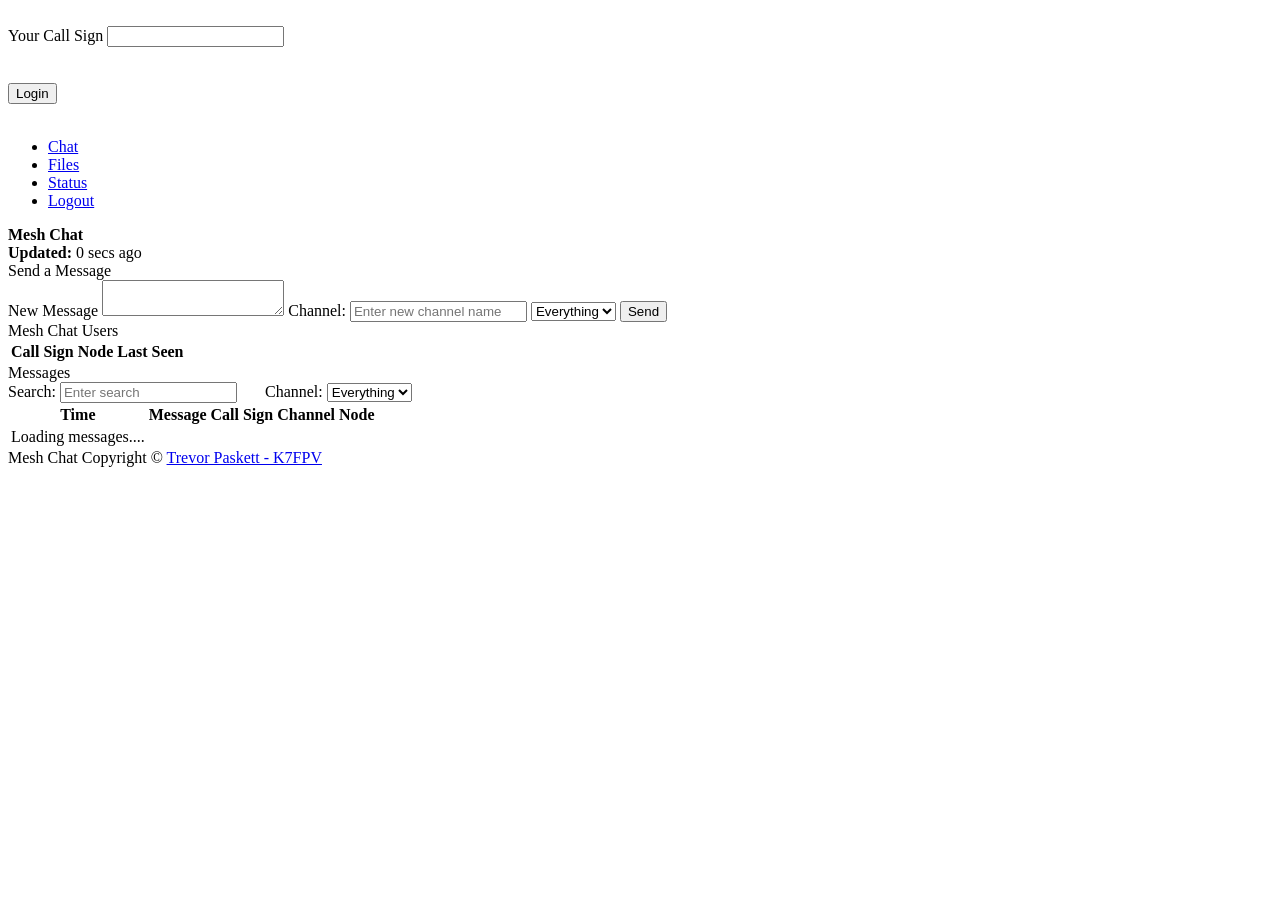
==== src/data/www/meshchat/index.html @ 09560f18 "Hickey merge" ====
<!DOCTYPE html>
<html>
    <head>
        <title>
            Mesh Chat
        </title>
        <meta name="viewport" content="width=device-width, initial-scale=1.0 maximum-scale=1.0, user-scalable=no"/>
        <meta name="robots" content="noindex">
        <link href="skeleton.css" rel="stylesheet"/>
        <link href="style.css" rel="stylesheet"/>
        <meta http-equiv="cache-control" content="max-age=0" />
        <meta http-equiv="cache-control" content="no-cache" />
        <meta http-equiv="expires" content="0" />
        <meta http-equiv="expires" content="Tue, 01 Jan 1980 1:00:00 GMT" />
        <meta http-equiv="pragma" content="no-cache" />
    </head>
    <body class="has-docked-nav">
        <div class="container hidden" id="call-sign-container">
            <form>
                <div class="row">
                    <div class="four columns">
                        &nbsp;
                    </div>
                    <div class="four columns">
                        <label for="call-sign">
                            Your Call Sign
                        </label>
                        <input class="u-full-width" type="text" placeholder="" id="call-sign"/>
                    </div>
                    <div class="four columns">
                        &nbsp;
                    </div>
                </div>
                <div class="row" id="login-row">
                    <div class="four columns">
                        &nbsp;
                    </div>
                    <div class="four columns">
                        <input id="submit-call-sign" class="button-primary" type="submit" value="Login"/>
                    </div>
                    <div class="four columns">
                        &nbsp;
                    </div>
                </div>
            </form>
        </div>
        <div class="container hidden" id="chat-container">
            <div class="navbar-spacer">
            </div>
            <nav class="navbar">
                <div class="container">
                    <ul class="navbar-list">
                        <li class="navbar-item">
                            <a class="navbar-link" href="/meshchat/">
                                Chat
                            </a>
                        </li>
                        <li class="navbar-item">
                            <a class="navbar-link" href="/meshchat/files.html">
                                Files
                            </a>
                        </li>
                        <li class="navbar-item">
                            <a class="navbar-link" href="/meshchat/status.html">
                                Status
                            </a>
                        </li>
                        <li class="navbar-item logout">
                            <a class="navbar-link" href="#" id="logout">
                                Logout
                            </a>
                        </li>
                    </ul>
                </div>
            </nav>
            <div class="row info">
                <div class="tweleve columns center" id="version">
                    <strong>
                        Mesh Chat
                    </strong>
                </div>
            </div>
            <div class="row">
                <div class="six columns center" id="zone">
                </div>
                <div class="six columns center" id="node">
                </div>
            </div>
            <div class="row updated">
                <div class="six columns center" id="callsign">
                </div>
                <div class="six columns center">
                    <span id="last-update">
                    <strong>
                        Updated:
                    </strong>
                    0 secs ago
                    </span>
                    <!-- <div class="pull-right" id="message-expand">&#x25BC;</div> -->
                </div>
            </div>
            <div class="row">
                <div class="tweleve columns">
                    <div id="ohsnap">
                    </div>
                </div>
            </div>
            <div class="row">
                <div class="six columns">
                    <div class="panel send-message-panel" id="message-panel">
                        <div class="panel-header">
                            Send a Message
                        </div>
                        <div class="panel-body" id="message-panel-body">
                            <form>
                                <label for="message" id="new-message-label">
                                    New Message
                                </label>
                                <textarea maxlength="1000" class="u-full-width" placeholder="Enter message here" id="message">
                                </textarea>
                                <label for="send-channel" id="send-channel-label">
                                    Channel:
                                </label>
                                <input type="text" value="" id="new-channel" placeholder="Enter new channel name" class="hidden">
                                <select id="send-channel">
                                    <option value="">
                                        Everything
                                    </option>
                                </select>
                                <button id="submit-message" class="button-primary">
                                    Send
                                </button>
                            </form>
                        </div>
                    </div>
                </div>
                <div class="six columns">
                    <div class="panel users-panel" id="users-panel">
                        <div class="panel-header">
                            Mesh Chat Users<span class="pull-right" id="users-count"></span>
                        </div>
                        <div class="panel-body users-panel-body" id="users-panel-body">
                            <table class="u-full-width remote" id="remote-users">
                                <thead>
                                    <tr>
                                        <th>
                                            Call Sign
                                        </th>
                                        <th>
                                            Node
                                        </th>
                                        <th>
                                            Last Seen
                                        </th>
                                    </tr>
                                </thead>
                                <tbody id="users-table">
                                </tbody>
                            </table>
                        </div>
                    </div>
                </div>
            </div>
            <div class="row">
                <div class="tweleve columns">
                    <div class="panel">
                        <div class="panel-header">
                            Messages
                            <div class="pull-right">
                                <span id="search-span">Search:
                                <input type="text" value="" id="search" placeholder="Enter search">
                                &nbsp;
                                &nbsp;
                                &nbsp;
                                </span>
                                Channel:
                                <select id="channels">
                                    <option value="" selected>
                                        Everything
                                    </option>
                                </select>
                            </div>
                        </div>
                        <div class="panel-body">
                            <table class="u-full-width message" id="message-parent-table">
                                <thead id="message-header">
                                    <tr>
                                        <th>
                                            Time
                                        </th>
                                        <th>
                                            Message
                                        </th>
                                        <th>
                                            Call Sign
                                        </th>
                                        <th class="col_channel">
                                            Channel
                                        </th>
                                        <th class="col_node">
                                            Node
                                        </th>
                                    </tr>
                                </thead>
                                <!--
                                <colgroup>
                                    <col style="width:10%">
                                    <col style="width:45%">
                                    <col style="width:15%">
                                    <col style="width:15%">
                                    <col style="width:15%">
                                </colgroup>
                            -->
                                <tbody id="message-table">
                                    <tr><td>Loading messages....</td></tr>
                                </tbody>
                            </table>
                        </div>
                    </div>
                </div>
            </div>
            <div class="row">
                <div class="tweleve columns center">
                    <div id="copyright">
                        Mesh Chat Copyright &copy;
                        <a href="http://www.trevorsbench.com">
                            Trevor Paskett - K7FPV
                        </a>
                    </div>
                </div>
            </div>
        </div>
        <script src="jquery-2.2.0.min.js">
        </script>
        <script src="ohsnap.js">
        </script>
        <script src="js.cookie.js">
        </script>
        <script src="md5.js">
        </script>
        <script src="shared.js">
        </script>
        <script src="messages.js">
        </script>
        <script src="chat.js">
        </script>
    </body>
</html>
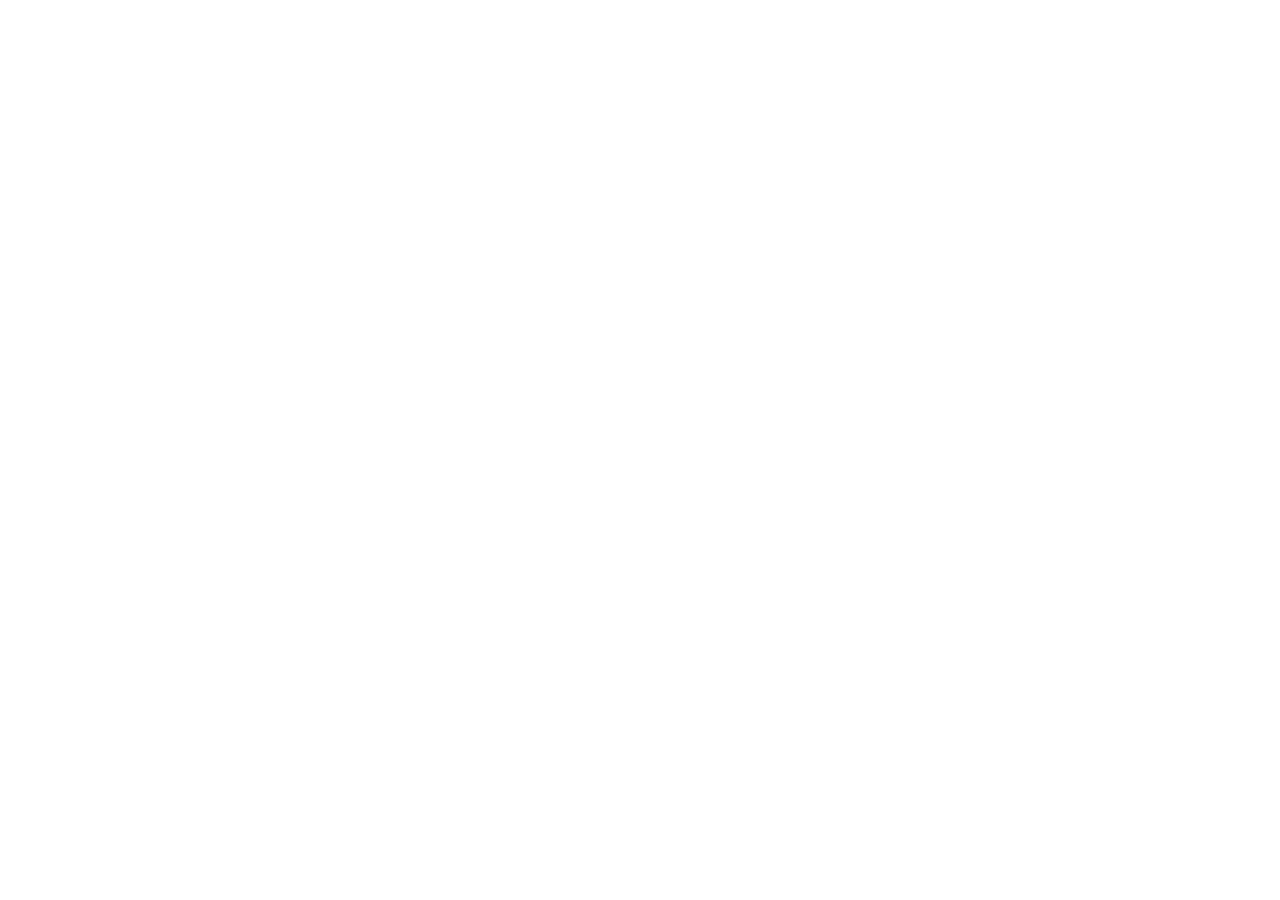
==== commit 9c2c1dc1: "Update MeshChat UI to modern bubble design and version 2.19" ====
--- a/src/data/www/meshchat/index.html
+++ b/src/data/www/meshchat/index.html
@@ -1,248 +1,184 @@
-<!DOCTYPE html>
+<!doctype html>
 <html>
-    <head>
-        <title>
-            Mesh Chat
-        </title>
-        <meta name="viewport" content="width=device-width, initial-scale=1.0 maximum-scale=1.0, user-scalable=no"/>
-        <meta name="robots" content="noindex">
-        <link href="skeleton.css" rel="stylesheet"/>
-        <link href="style.css" rel="stylesheet"/>
-        <meta http-equiv="cache-control" content="max-age=0" />
-        <meta http-equiv="cache-control" content="no-cache" />
-        <meta http-equiv="expires" content="0" />
-        <meta http-equiv="expires" content="Tue, 01 Jan 1980 1:00:00 GMT" />
-        <meta http-equiv="pragma" content="no-cache" />
-    </head>
-    <body class="has-docked-nav">
-        <div class="container hidden" id="call-sign-container">
-            <form>
-                <div class="row">
-                    <div class="four columns">
-                        &nbsp;
-                    </div>
-                    <div class="four columns">
-                        <label for="call-sign">
-                            Your Call Sign
-                        </label>
-                        <input class="u-full-width" type="text" placeholder="" id="call-sign"/>
-                    </div>
-                    <div class="four columns">
-                        &nbsp;
-                    </div>
+  <head>
+    <title>Mesh Chat</title>
+    <meta
+      name="viewport"
+      content="width=device-width, initial-scale=1.0 maximum-scale=1.0, user-scalable=no"
+    />
+    <meta name="robots" content="noindex" />
+    <link href="skeleton.css" rel="stylesheet" />
+    <link href="style.css" rel="stylesheet" />
+    <meta http-equiv="cache-control" content="max-age=0" />
+    <meta http-equiv="cache-control" content="no-cache" />
+    <meta http-equiv="expires" content="0" />
+    <meta http-equiv="expires" content="Tue, 01 Jan 1980 1:00:00 GMT" />
+    <meta http-equiv="pragma" content="no-cache" />
+  </head>
+  <body class="has-docked-nav">
+    <div id="call-sign-container" class="hidden">
+      <div class="login-card">
+        <h3>MeshChat Login</h3>
+        <form>
+          <label for="call-sign">Your Call Sign</label>
+          <input
+            class="u-full-width"
+            type="text"
+            placeholder="Enter Call Sign"
+            id="call-sign"
+          />
+          <input
+            id="submit-call-sign"
+            class="button-primary u-full-width"
+            type="submit"
+            value="Login"
+          />
+        </form>
+      </div>
+    </div>
+    <div class="container hidden" id="chat-container">
+      <div class="navbar-spacer"></div>
+
+      <nav class="navbar">
+        <div class="container">
+          <ul class="navbar-list">
+            <li class="navbar-item">
+              <a
+                class="navbar-link branding-link"
+                href="https://github.com/kn6plv/meshchat"
+                ><strong>MeshChat</strong></a
+              >
+            </li>
+            <li class="navbar-item">
+              <a class="navbar-link" href="/meshchat/"> Chat </a>
+            </li>
+            <li class="navbar-item">
+              <a class="navbar-link" href="/meshchat/files.html"> Files </a>
+            </li>
+            <li class="navbar-item">
+              <a class="navbar-link" href="/meshchat/status.html"> Status </a>
+            </li>
+            <li class="navbar-item logout">
+              <a class="navbar-link" href="#" id="logout"> Logout </a>
+            </li>
+          </ul>
+        </div>
+      </nav>
+      <!-- <div class="header-info-wrapper">
+        <div class="header-info-block">
+          <div id="zone"></div>
+        </div>
+        <div class="header-info-block">
+          <div id="node"></div>
+        </div>
+        Hidden for JS compatibility
+        <div id="callsign" style="display: none"></div>
+      </div> -->
+
+      <div class="row">
+        <div class="tweleve columns">
+          <div id="ohsnap"></div>
+        </div>
+      </div>
+      <div class="chat-app-wrapper">
+        <div class="chat-sidebar">
+          <div class="panel users-panel" id="users-panel">
+            <div class="panel-header">
+              Mesh Chat Users<span class="pull-right" id="users-count"></span>
+            </div>
+            <div class="panel-body users-panel-body" id="users-panel-body">
+              <div id="users-table" class="modern-user-list">
+                <!-- User items will be rendered here by chat.js -->
+              </div>
+            </div>
+          </div>
+        </div>
+
+        <div class="chat-main">
+          <div class="panel chat-messages-panel">
+            <div class="panel-header">
+              <div>
+                Messages
+                <small
+                  id="last-update"
+                  style="font-weight: normal; opacity: 0.8"
+                ></small>
+              </div>
+              <div class="pull-right">
+                <span id="search-span"
+                  >Search:
+                  <input
+                    type="text"
+                    value=""
+                    id="search"
+                    placeholder="Enter search"
+                  />
+                  &nbsp;&nbsp;&nbsp;
+                </span>
+                Channel:
+                <select id="channels">
+                  <option value="" selected>Everything</option>
+                </select>
+              </div>
+            </div>
+            <div
+              class="panel-body messages-scroll-area"
+              id="messages-scroll-area"
+            >
+              <div id="message-table" class="chat-container">
+                <!-- Messages will be rendered as bubbles here by messages.js -->
+                <div class="loading-messages">Loading messages....</div>
+              </div>
+            </div>
+          </div>
+
+          <div class="panel send-message-panel" id="message-panel">
+            <div class="panel-body" id="message-panel-body">
+              <form class="send-message-form">
+                <textarea
+                  maxlength="1000"
+                  class="u-full-width"
+                  placeholder="Type a message (Enter to send, Shift+Enter for new line)"
+                  id="message"
+                ></textarea>
+
+                <div class="send-controls">
+                  <div class="channel-selector">
+                    <select id="send-channel">
+                      <option value="">Everything</option>
+                    </select>
+                    <input
+                      type="text"
+                      value=""
+                      id="new-channel"
+                      placeholder="New channel"
+                      class="hidden"
+                    />
+                  </div>
+                  <button id="submit-message" class="button-primary send-btn">
+                    Send
+                  </button>
                 </div>
-                <div class="row" id="login-row">
-                    <div class="four columns">
-                        &nbsp;
-                    </div>
-                    <div class="four columns">
-                        <input id="submit-call-sign" class="button-primary" type="submit" value="Login"/>
-                    </div>
-                    <div class="four columns">
-                        &nbsp;
-                    </div>
-                </div>
-            </form>
+              </form>
+            </div>
+          </div>
         </div>
-        <div class="container hidden" id="chat-container">
-            <div class="navbar-spacer">
-            </div>
-            <nav class="navbar">
-                <div class="container">
-                    <ul class="navbar-list">
-                        <li class="navbar-item">
-                            <a class="navbar-link" href="/meshchat/">
-                                Chat
-                            </a>
-                        </li>
-                        <li class="navbar-item">
-                            <a class="navbar-link" href="/meshchat/files.html">
-                                Files
-                            </a>
-                        </li>
-                        <li class="navbar-item">
-                            <a class="navbar-link" href="/meshchat/status.html">
-                                Status
-                            </a>
-                        </li>
-                        <li class="navbar-item logout">
-                            <a class="navbar-link" href="#" id="logout">
-                                Logout
-                            </a>
-                        </li>
-                    </ul>
-                </div>
-            </nav>
-            <div class="row info">
-                <div class="tweleve columns center" id="version">
-                    <strong>
-                        Mesh Chat
-                    </strong>
-                </div>
-            </div>
-            <div class="row">
-                <div class="six columns center" id="zone">
-                </div>
-                <div class="six columns center" id="node">
-                </div>
-            </div>
-            <div class="row updated">
-                <div class="six columns center" id="callsign">
-                </div>
-                <div class="six columns center">
-                    <span id="last-update">
-                    <strong>
-                        Updated:
-                    </strong>
-                    0 secs ago
-                    </span>
-                    <!-- <div class="pull-right" id="message-expand">&#x25BC;</div> -->
-                </div>
-            </div>
-            <div class="row">
-                <div class="tweleve columns">
-                    <div id="ohsnap">
-                    </div>
-                </div>
-            </div>
-            <div class="row">
-                <div class="six columns">
-                    <div class="panel send-message-panel" id="message-panel">
-                        <div class="panel-header">
-                            Send a Message
-                        </div>
-                        <div class="panel-body" id="message-panel-body">
-                            <form>
-                                <label for="message" id="new-message-label">
-                                    New Message
-                                </label>
-                                <textarea maxlength="1000" class="u-full-width" placeholder="Enter message here" id="message">
-                                </textarea>
-                                <label for="send-channel" id="send-channel-label">
-                                    Channel:
-                                </label>
-                                <input type="text" value="" id="new-channel" placeholder="Enter new channel name" class="hidden">
-                                <select id="send-channel">
-                                    <option value="">
-                                        Everything
-                                    </option>
-                                </select>
-                                <button id="submit-message" class="button-primary">
-                                    Send
-                                </button>
-                            </form>
-                        </div>
-                    </div>
-                </div>
-                <div class="six columns">
-                    <div class="panel users-panel" id="users-panel">
-                        <div class="panel-header">
-                            Mesh Chat Users<span class="pull-right" id="users-count"></span>
-                        </div>
-                        <div class="panel-body users-panel-body" id="users-panel-body">
-                            <table class="u-full-width remote" id="remote-users">
-                                <thead>
-                                    <tr>
-                                        <th>
-                                            Call Sign
-                                        </th>
-                                        <th>
-                                            Node
-                                        </th>
-                                        <th>
-                                            Last Seen
-                                        </th>
-                                    </tr>
-                                </thead>
-                                <tbody id="users-table">
-                                </tbody>
-                            </table>
-                        </div>
-                    </div>
-                </div>
-            </div>
-            <div class="row">
-                <div class="tweleve columns">
-                    <div class="panel">
-                        <div class="panel-header">
-                            Messages
-                            <div class="pull-right">
-                                <span id="search-span">Search:
-                                <input type="text" value="" id="search" placeholder="Enter search">
-                                &nbsp;
-                                &nbsp;
-                                &nbsp;
-                                </span>
-                                Channel:
-                                <select id="channels">
-                                    <option value="" selected>
-                                        Everything
-                                    </option>
-                                </select>
-                            </div>
-                        </div>
-                        <div class="panel-body">
-                            <table class="u-full-width message" id="message-parent-table">
-                                <thead id="message-header">
-                                    <tr>
-                                        <th>
-                                            Time
-                                        </th>
-                                        <th>
-                                            Message
-                                        </th>
-                                        <th>
-                                            Call Sign
-                                        </th>
-                                        <th class="col_channel">
-                                            Channel
-                                        </th>
-                                        <th class="col_node">
-                                            Node
-                                        </th>
-                                    </tr>
-                                </thead>
-                                <!--
-                                <colgroup>
-                                    <col style="width:10%">
-                                    <col style="width:45%">
-                                    <col style="width:15%">
-                                    <col style="width:15%">
-                                    <col style="width:15%">
-                                </colgroup>
-                            -->
-                                <tbody id="message-table">
-                                    <tr><td>Loading messages....</td></tr>
-                                </tbody>
-                            </table>
-                        </div>
-                    </div>
-                </div>
-            </div>
-            <div class="row">
-                <div class="tweleve columns center">
-                    <div id="copyright">
-                        Mesh Chat Copyright &copy;
-                        <a href="http://www.trevorsbench.com">
-                            Trevor Paskett - K7FPV
-                        </a>
-                    </div>
-                </div>
-            </div>
+      </div>
+      <div class="row">
+        <div class="tweleve columns center">
+          <div id="copyright">
+            Mesh Chat Copyright &copy;
+            <a href="http://www.trevorsbench.com"> Trevor Paskett - K7FPV </a>
+          </div>
         </div>
-        <script src="jquery-2.2.0.min.js">
-        </script>
-        <script src="ohsnap.js">
-        </script>
-        <script src="js.cookie.js">
-        </script>
-        <script src="md5.js">
-        </script>
-        <script src="shared.js">
-        </script>
-        <script src="messages.js">
-        </script>
-        <script src="chat.js">
-        </script>
-    </body>
+      </div>
+    </div>
+    <script src="jquery-2.2.0.min.js"></script>
+    <script src="sweetalert2.all.min.js"></script>
+    <script src="js.cookie.js"></script>
+    <script src="md5.js"></script>
+    <script src="shared.js"></script>
+    <script src="messages.js"></script>
+    <script src="chat.js"></script>
+  </body>
 </html>
--- a/src/data/www/meshchat/style.css
+++ b/src/data/www/meshchat/style.css
@@ -0,0 +1,921 @@
+html {
+  font-size: 100% !important;
+}
+
+body {
+  font-family: Inter, -apple-system, BlinkMacSystemFont, "Segoe UI", Roboto, "Helvetica Neue", Arial, sans-serif;
+  margin: 0;
+}
+
+#call-sign-container {
+  position: fixed;
+  top: 0;
+  left: 0;
+  width: 100%;
+  height: 100%;
+  background-color: #f4f7f9;
+  display: flex !important;
+  align-items: center;
+  justify-content: center;
+  z-index: 1000;
+}
+
+#call-sign-container.hidden {
+  display: none !important;
+}
+
+.login-card {
+  background: white;
+  padding: 40px;
+  border-radius: 12px;
+  box-shadow: 0 10px 25px rgba(0, 0, 0, 0.05);
+  width: 100%;
+  max-width: 400px;
+  text-align: center;
+}
+
+.login-card h3 {
+  margin-bottom: 25px;
+  color: #337ab7;
+  font-size: 2.8rem;
+  font-weight: 600;
+}
+
+.login-card label {
+  text-align: left;
+  display: block;
+  margin-bottom: 8px;
+  font-weight: 600;
+  color: #667781;
+}
+
+.login-card input[type="text"] {
+  height: 45px;
+  border-radius: 8px;
+  border: 1px solid #ddd;
+  padding: 10px 15px;
+  margin-bottom: 20px;
+  transition: border-color 0.2s;
+}
+
+.login-card input[type="text"]:focus {
+  border-color: #33c3f0;
+  outline: none;
+}
+
+.login-card .button-primary {
+  height: 45px;
+  line-height: 45px;
+  font-weight: 700;
+  letter-spacing: 0.1rem;
+  background-color: #337ab7;
+  border-color: #337ab7;
+  transition: background-color 0.2s;
+}
+
+.login-card .button-primary:hover {
+  background-color: #285e8e;
+  border-color: #285e8e;
+}
+
+#call-sign {
+  text-transform: uppercase;
+}
+
+#copyright {
+  font-size: 0.5em;
+  margin-top: 10px;
+}
+
+.pull-right {
+  display: flex;
+  align-items: center;
+  justify-content: flex-end;
+  gap: 10px;
+}
+
+.alert {
+  padding: 15px;
+  margin-bottom: 20px;
+  border: 1px solid #eed3d7;
+  border-radius: 4px;
+}
+
+.alert-red {
+  color: white;
+  background-color: #da4453;
+}
+
+.alert-green {
+  color: white;
+  background-color: #37bc9b;
+}
+
+.alert-blue {
+  color: white;
+  background-color: #4a89dc;
+}
+
+.alert-yellow {
+  color: white;
+  background-color: #f6bb42;
+}
+
+.alert-orange {
+  color: white;
+  background-color: #e9573f;
+}
+
+td:first-child {
+  white-space: nowrap;
+}
+
+.hidden {
+  display: none;
+}
+
+.navbar {
+  border-top-width: 0;
+  border-bottom: 1px solid #eee;
+}
+
+.navbar,
+.navbar-spacer {
+  display: block;
+  width: 100%;
+  height: 6.5rem;
+  background: #fff;
+  z-index: 99;
+  margin-bottom: 0px;
+}
+
+.navbar-spacer {
+  display: none;
+}
+
+.navbar > .container {
+  width: 100%;
+  padding: 0px;
+}
+
+.navbar > .chat-sidebar {
+  width: 300px;
+  flex-shrink: 0;
+}
+
+.navbar-list {
+  list-style: none;
+  margin-bottom: 0;
+}
+
+.navbar-item {
+  position: relative;
+  float: left;
+  margin-bottom: 0;
+}
+
+.navbar-link {
+  text-transform: uppercase;
+  font-size: 15px; /* Increased from 13px */
+  margin-right: 25px;
+  text-decoration: none;
+  line-height: 6.5rem;
+  color: #333;
+  transition: color 0.2s, opacity 0.2s;
+}
+
+.navbar-link:hover {
+  color: #33c3f0;
+}
+
+.logout .navbar-link {
+  margin-right: 0 !important;
+  color: #da4453 !important; /* Premium red color */
+  font-weight: 700 !important;
+}
+
+.logout .navbar-link:hover {
+  opacity: 0.8;
+  color: #da4453 !important;
+}
+
+.navbar-link.active {
+  color: #33c3f0;
+}
+
+.branding-link {
+  font-size: 18px !important;
+  text-transform: none !important;
+  color: #337ab7 !important;
+  margin-right: 40px !important;
+}
+
+.has-docked-nav .navbar {
+  position: fixed;
+  top: 0;
+  left: 0;
+}
+
+.has-docked-nav .navbar-spacer {
+  display: block;
+}
+
+/* Re-overiding the width 100% declaration to match size of % based container */
+
+.container {
+  width: 60% !important;
+  max-width: 60% !important;
+}
+
+.has-docked-nav .navbar > .container {
+  width: 60% !important;
+}
+
+.grey-background {
+  background-color: grey;
+}
+
+progress {
+  color: #337ab7;
+  width: 100%;
+}
+
+#message {
+  min-height: 65px;
+  font-size: 0.8em;
+}
+
+#message-parent-table {
+  table-layout: fixed;
+  width: 100%;
+}
+
+video {
+  width: 100% !important;
+  height: auto !important;
+}
+
+body {
+  font-size: 1.2em;
+}
+
+th,
+td {
+  padding-top: 5px;
+  padding-bottom: 5px;
+  padding-right: 0px;
+}
+
+table {
+  border-collapse: collapse;
+}
+
+table td {
+  word-wrap: break-word;
+  overflow-wrap: break-word;
+}
+
+textarea:focus {
+  border: 1px solid #337ab7;
+}
+
+textarea {
+  resize: none;
+}
+
+button.button-primary:hover {
+  background-color: #337ab7;
+  border-color: #337ab7;
+}
+
+.button,
+button,
+input[type="submit"],
+input[type="reset"],
+input[type="button"] {
+  line-height: 1;
+}
+
+.center {
+  text-align: center;
+}
+
+.right {
+  text-align: right;
+}
+
+.info {
+  margin-top: 5px;
+}
+
+.updated {
+  margin-bottom: 5px;
+}
+
+#send-channel-label {
+  display: inline;
+}
+
+#send-channel {
+  margin-right: 10px;
+  max-width: 250px;
+}
+
+#channels {
+  margin: 0;
+  max-width: 250px;
+}
+
+#search {
+  margin: 0;
+  width: 200px;
+}
+
+.panel {
+  border-color: #337ab7;
+  box-shadow: none;
+  border: 1px solid #337ab7;
+  border-radius: 5px;
+  margin-bottom: 20px;
+}
+
+.panel-header {
+  background-image: linear-gradient(to bottom, #337ab7 0, #2e6da4 100%);
+  color: #fff;
+  font-size: 18px;
+  padding: 10px;
+  display: flex;
+  align-items: center;
+  justify-content: space-between;
+}
+
+.panel-body {
+  padding: 15px;
+  padding-top: 0px;
+}
+
+.file-panel {
+  height: 110px;
+}
+
+#files-parent-table {
+  table-layout: fixed;
+}
+
+button.button-primary {
+  background-color: #337ab7;
+  border-color: #337ab7;
+}
+
+button,
+.button {
+  margin-bottom: 0px;
+}
+
+input[type="submit"].button-primary {
+  background-color: #337ab7;
+  border-color: #337ab7;
+}
+
+input[type="submit"].button-primary:hover {
+  background-color: #337ab7;
+  border-color: #337ab7;
+}
+
+a {
+  color: #337ab7;
+}
+
+select {
+  height: 35px;
+}
+
+.users-panel {
+  min-height: 220px;
+  overflow: hidden;
+}
+
+.send-message-panel {
+  min-height: 220px;
+}
+
+.users-panel-body {
+  overflow-y: auto;
+  max-height: 160px;
+}
+
+#new-message-label {
+  margin-top: 5px;
+}
+
+textarea {
+  margin-bottom: 10px;
+}
+
+form {
+  margin-bottom: 0px;
+}
+
+.loading {
+  border: 4px solid #fff;
+  border-top-color: transparent;
+  border-left-color: transparent;
+  width: 20px;
+  height: 20px;
+  /* opacity: 0.8; */
+  border-radius: 50%;
+  animation: loading 0.7s infinite linear;
+  -webkit-animation: loading 0.7s infinite linear;
+}
+
+.message-panel-collapse {
+  height: inherit;
+}
+
+.message-panel-body-collapse {
+  display: none;
+}
+
+.users-panel-collapse {
+  height: inherit;
+}
+
+.users-panel-body-collapse {
+  display: none;
+}
+
+#users-expand {
+  cursor: pointer;
+}
+
+#message-expand {
+  cursor: pointer;
+}
+
+/* Message column widths removed as we are no longer using a table for messages */
+
+.message td {
+  word-wrap: break-word;
+}
+.message td {
+  word-wrap: break-word;
+}
+
+@media (max-width: 1000px) {
+  .users-panel {
+    height: 260px;
+  }
+
+  .send-message-panel {
+    height: 260px;
+  }
+
+  .users-panel-body {
+    max-height: 200px;
+  }
+
+  .delete-button {
+    display: none;
+  }
+}
+
+@media (max-width: 820px) {
+  .has-docked-nav .navbar > .container,
+  .container {
+    width: 100%;
+    padding: 0 10px;
+  }
+  .logout .navbar-link {
+    margin-right: 0;
+  }
+  th,
+  td {
+    padding-right: 10px;
+    padding-left: 10px;
+  }
+}
+@media (max-width: 767px) {
+  th,
+  td {
+    padding-right: 4px;
+    padding-left: 4px;
+  }
+
+  th.col_node,
+  td.col_node,
+  th.col_channel,
+  td.col_channel,
+  th.col_time,
+  td.col_time {
+    display: none;
+    width: 0;
+    height: 0;
+    opacity: 0;
+    visibility: collapse;
+  }
+
+  .message td:nth-child(1),
+  .message th:nth-child(1) {
+    width: 20%;
+  }
+  .message td:nth-child(2),
+  .message th:nth-child(2) {
+    width: 55%;
+  }
+  .message td:nth-child(3),
+  .message th:nth-child(3) {
+    width: 25%;
+  }
+  .message td:nth-child(4),
+  .message th:nth-child(4) {
+    width: 0%;
+  }
+
+  body {
+    font-size: 1.3em;
+  }
+
+  .users-panel {
+    height: 260px;
+  }
+
+  .users-panel-body {
+    max-height: 200px;
+  }
+
+  .send-message-panel {
+    height: 260px;
+  }
+}
+
+@media (max-width: 600px) {
+  #search-span {
+    display: none;
+  }
+
+  #files-parent-table {
+    font-size: 1em;
+  }
+
+  #files-parent-table td:first-child {
+    width: 80%;
+  }
+}
+
+@media (max-width: 460px) {
+  #files-parent-table {
+    table-layout: auto;
+    font-size: 1em;
+  }
+}
+
+@media (min-width: 400px) {
+  th,
+  td {
+    padding-top: 5px;
+    padding-right: 15px;
+  }
+
+  body {
+    font-size: 1.5em;
+  }
+  .logout {
+    float: right;
+  }
+  .navbar-link {
+    font-size: 13px;
+    text-transform: uppercase;
+    font-weight: 600;
+    letter-spacing: 0.2rem;
+    margin-right: 35px;
+    text-decoration: none;
+    line-height: 6.5rem;
+    color: #222;
+  }
+  .last-updated {
+    /*float: right;*/
+    margin-top: 12px;
+  }
+}
+
+.col_time {
+  width: 70px;
+  max-width: 70px;
+}
+
+@keyframes loading {
+  from {
+    transform: rotate(0deg);
+  }
+  to {
+    transform: rotate(360deg);
+  }
+}
+@-webkit-keyframes loading {
+  from {
+    -webkit-transform: rotate(0deg);
+  }
+  to {
+    -webkit-transform: rotate(360deg);
+  }
+}
+
+/* WhatsApp Redesign Layout Classes */
+.chat-app-wrapper {
+  display: flex;
+  flex-direction: row;
+  height: calc(100vh - 180px);
+  margin-top: 20px;
+  gap: 15px;
+}
+
+.chat-sidebar {
+  flex: 0 0 300px;
+  display: flex;
+  flex-direction: column;
+}
+
+.chat-sidebar .users-panel {
+  flex-grow: 1;
+  display: flex;
+  flex-direction: column;
+  margin-bottom: 0;
+  min-height: 0;
+}
+
+.chat-sidebar .panel-body.users-panel-body {
+  flex-grow: 1;
+  max-height: none;
+  overflow-y: auto;
+}
+
+.chat-main {
+  flex: 1;
+  display: flex;
+  flex-direction: column;
+  justify-content: center;
+  gap: 10px;
+  min-width: 0; /* allows children flex items to shrink */
+}
+
+.chat-messages-panel {
+  flex-grow: 1;
+  display: flex;
+  flex-direction: column;
+  margin-bottom: 0;
+  min-height: 0;
+}
+
+.messages-scroll-area {
+  flex-grow: 1;
+  overflow-y: auto;
+  padding: 20px;
+  height: 100%;
+}
+
+/* Bubble Container Styles */
+.chat-container {
+  display: flex;
+  flex-direction: column;
+  gap: 12px;
+}
+
+.bubble-wrapper {
+  display: flex;
+  width: 100%;
+}
+
+.bubble-sent {
+  justify-content: flex-end;
+}
+
+.bubble-received {
+  justify-content: flex-start;
+}
+
+.message-bubble {
+  max-width: 60%;
+  padding: 10px 15px;
+  border-radius: 18px; /* Softer rounding */
+  position: relative;
+  box-shadow: 0 1px 2px rgba(0,0,0,0.1);
+  display: flex;
+  flex-direction: column;
+  font-size: 1rem; /* Normal size */
+  line-height: 1.5;
+}
+
+.bubble-sent .message-bubble {
+  background-color: #dcf8c6; /* WhatsApp sent green */
+  border-top-right-radius: 0;
+  margin-right: 5px;
+}
+
+.bubble-received .message-bubble {
+  background-color: #f0f2f5; /* Light gray for received messages */
+  border-top-left-radius: 0;
+  margin-left: 5px;
+}
+
+.bubble-info {
+  display: flex;
+  flex-wrap: wrap;
+  align-items: baseline;
+  gap: 6px;
+  margin-bottom: 4px;
+}
+
+.bubble-callsign {
+  font-weight: bold;
+  font-size: 0.85em;
+  color: #075e54;
+}
+
+.bubble-meta {
+  font-size: 0.75em;
+  color: #667781;
+}
+
+.bubble-content {
+  color: #111b21;
+  word-wrap: break-word;
+  padding-bottom: 12px; /* space for timestamp */
+}
+
+.bubble-timestamp {
+  position: absolute;
+  bottom: 4px;
+  right: 8px;
+  font-size: 0.7em;
+  color: #667781;
+}
+
+/* Modern User List Styles */
+.modern-user-list {
+  display: flex;
+  flex-direction: column;
+}
+
+.user-item {
+  display: flex;
+  justify-content: space-between;
+  align-items: center;
+  padding: 12px 18px;
+  border-bottom: 1px solid #f0f2f5;
+  transition: background-color 0.2s;
+  font-size: 1rem; /* Normal size */
+}
+
+.user-item:hover {
+  background-color: #f9fafb;
+}
+
+.user-item.inactive {
+  opacity: 0.7;
+}
+
+.user-main {
+  display: flex;
+  flex-direction: column;
+}
+
+.user-callsign {
+  font-weight: bold;
+  color: #111b21;
+  font-size: 1em;
+}
+
+.user-node {
+  font-size: 0.8em;
+  color: #667781;
+  margin-top: 2px;
+}
+
+.user-node-link {
+  text-decoration: none;
+  color: #337ab7;
+}
+
+.user-node-link:hover {
+  text-decoration: underline;
+}
+
+.user-activity {
+  font-size: 0.8rem;
+  font-weight: 600;
+  color: #8696a0;
+  text-align: right;
+  min-width: 80px;
+}
+
+/* Remove old remote table styles if present */
+table.remote {
+  display: none;
+}
+
+
+.chat-main .send-message-panel {
+  min-height: auto;
+  margin-bottom: 0;
+}
+
+.send-message-form {
+  display: flex;
+  flex-direction: row;
+  align-items: center;
+  gap: 10px;
+  margin-top: 10px;
+}
+
+.send-message-form textarea {
+  flex-grow: 1;
+  margin-bottom: 0;
+  min-height: 75px;   /* Match the combined height of selector + send btn */
+  height: 75px;
+  max-height: 100px;
+  padding: 12px;
+  border-radius: 8px; /* Softer, WhatsApp-like radius */
+  border: none;
+  background-color: #f0f2f5; /* Light gray background to separate from panel */
+  resize: none;
+}
+
+.send-message-form textarea:focus {
+  border: none;
+  background-color: #ffffff;
+  outline: 1px solid #33C3F0; /* Soft focus ring */
+}
+
+.send-controls {
+  display: flex;
+  flex-direction: column;
+  align-items: stretch;
+  gap: 5px;
+  width: 120px;
+}
+
+.channel-selector {
+  display: flex;
+  flex-direction: column;
+  width: 100%;
+}
+
+.channel-selector select,
+.channel-selector input {
+  width: 100%;
+  margin-bottom: 0;
+}
+
+.send-btn {
+  width: 100%;
+  margin-bottom: 0 !important;
+  font-weight: 700 !important;
+}
+
+#message-table tr {
+  border-bottom: 1px solid #ebebeb;
+}
+
+@media (max-width: 820px) {
+  .chat-app-wrapper {
+    flex-direction: column;
+    height: auto;
+  }
+  .chat-sidebar {
+    flex: auto;
+  }
+  .chat-sidebar .users-panel {
+    height: 250px;
+  }
+  .chat-main {
+    flex: auto;
+  }
+  .messages-scroll-area {
+    height: 400px;
+  }
+}
+/* SweetAlert2 Softer Customization */
+.swal2-popup {
+  border-radius: 20px !important;
+  font-family: inherit !important;
+  padding: 2em !important;
+}
+
+.swal2-title {
+  font-weight: 700 !important;
+  color: #337ab7 !important;
+}
+
+.swal2-styled.swal2-confirm {
+  border-radius: 10px !important;
+  background-color: #337ab7 !important;
+  font-weight: 600 !important;
+}
+
+.swal2-styled.swal2-cancel {
+  border-radius: 10px !important;
+}
+
+.swal2-html-container {
+  font-size: 1.1em !important;
+}
